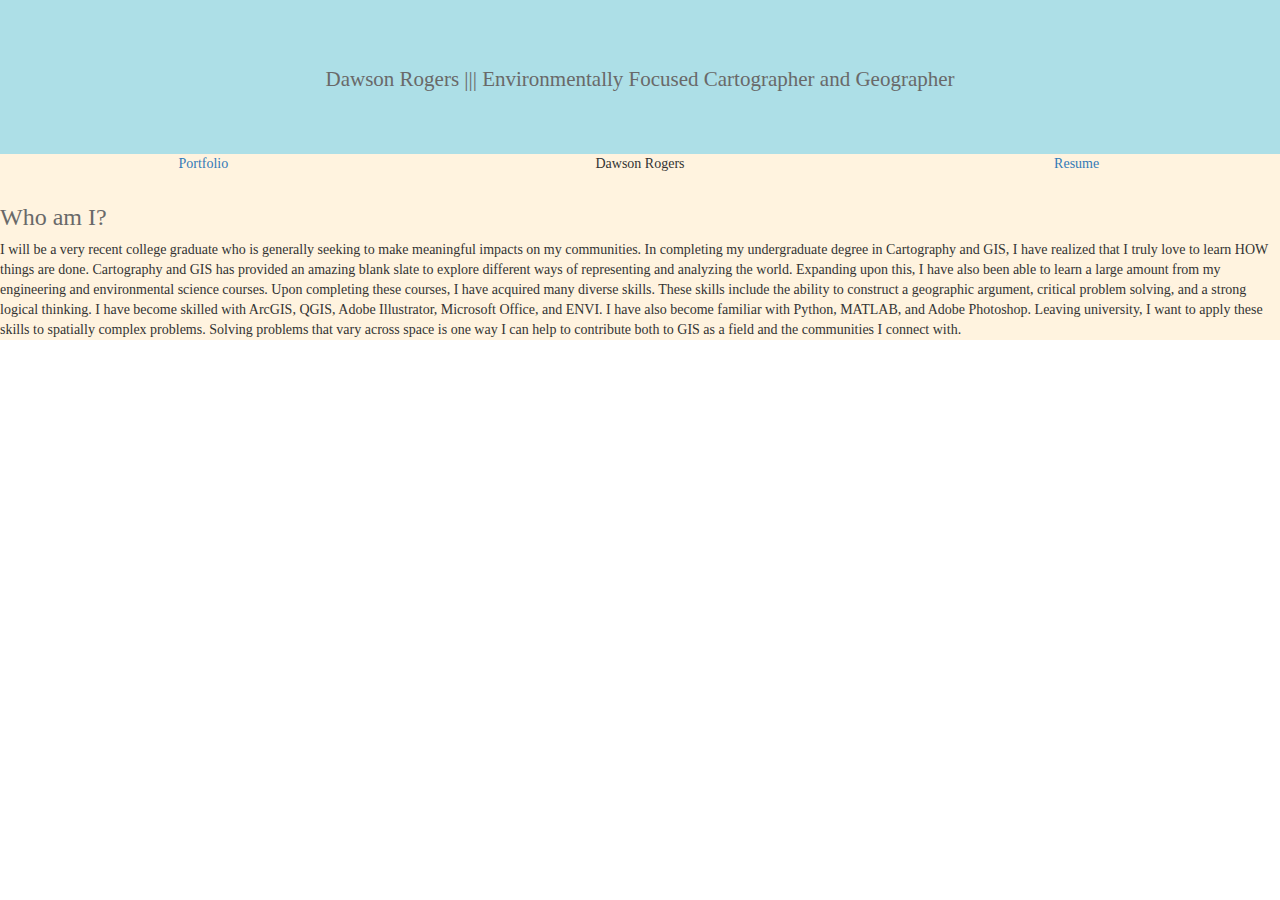
==== index.html @ ebd67071 "initial draft" ====
<!DOCTYPE HTML>
<html>
<head>
	<meta charset="utf-8">
	<meta name="viewport" content="width=device-width, initial-scale=1"/>
	<meta name="keywords" content="maps, cartography"/>
	<link rel="stylesheet" href="css/bootstrap-theme.min.css">
	<link rel="stylesheet" href="css/bootstrap.min.css">
	<link rel="stylesheet" href="css/style.css">
	<title> dawson rogers</title>
</head>
<body>
	<div class="jumbotron">
		<h2> <p class ="text-center">Dawson Rogers  ||| Environmentally Focused Cartographer and Geographer</p></h2>
	</div>
<div style="background-color:#FFF3DF">
<div class="fluid-container">
	<div class="row">
			<div class="col-md-4 col-xs-12"><p class = "text-center"><a href="portfolio.html">Portfolio</a></p></div>
			<div class="col-md-4 col-xs-12"><p class = "text-center">Dawson Rogers</p></div>
			<div class="col-md-4 col-xs-12"><p class = "text-center">
				<a href ="resume.html"> Resume</a></p>
			</div>
	</div>
</div>
	<h1>Who am I?</h1>
	<p>I will be a very recent college graduate who is generally seeking to make meaningful impacts on my communities. In completing my undergraduate degree in Cartography and GIS, I have realized that I truly love to learn HOW things are done. Cartography and GIS has provided an amazing blank slate to explore different ways of representing and analyzing the world. Expanding upon this, I have also been able to learn a large amount from my engineering and environmental science courses.  Upon completing these courses, I have acquired many diverse skills. These skills include the ability to construct a geographic argument, critical problem solving, and a strong logical thinking. I have become skilled with ArcGIS, QGIS, Adobe Illustrator, Microsoft Office, and ENVI. I have also become familiar with Python, MATLAB, and Adobe Photoshop. Leaving university, I want to apply these skills to spatially complex problems. Solving problems that vary across space is one way I can help to contribute both to GIS as a field and the communities I connect with.</p>
</div>
</body>
</html>
---- css/style.css ----
body {
	font-family:verdana;
}
h1 {
 color: #696969;
 font-size: 24px;
 }
 .portfolio-thumbnail {
 background-color: #FFFFFF;
 border-width: 2px;
 border-style: solid;
 border-color: #696969;
 }
h2 {
	color: #696969;
	font-size: 36px;
}
.jumbotron{background-color: #ADDFE7!important;
				  margin-bottom: 0px;}
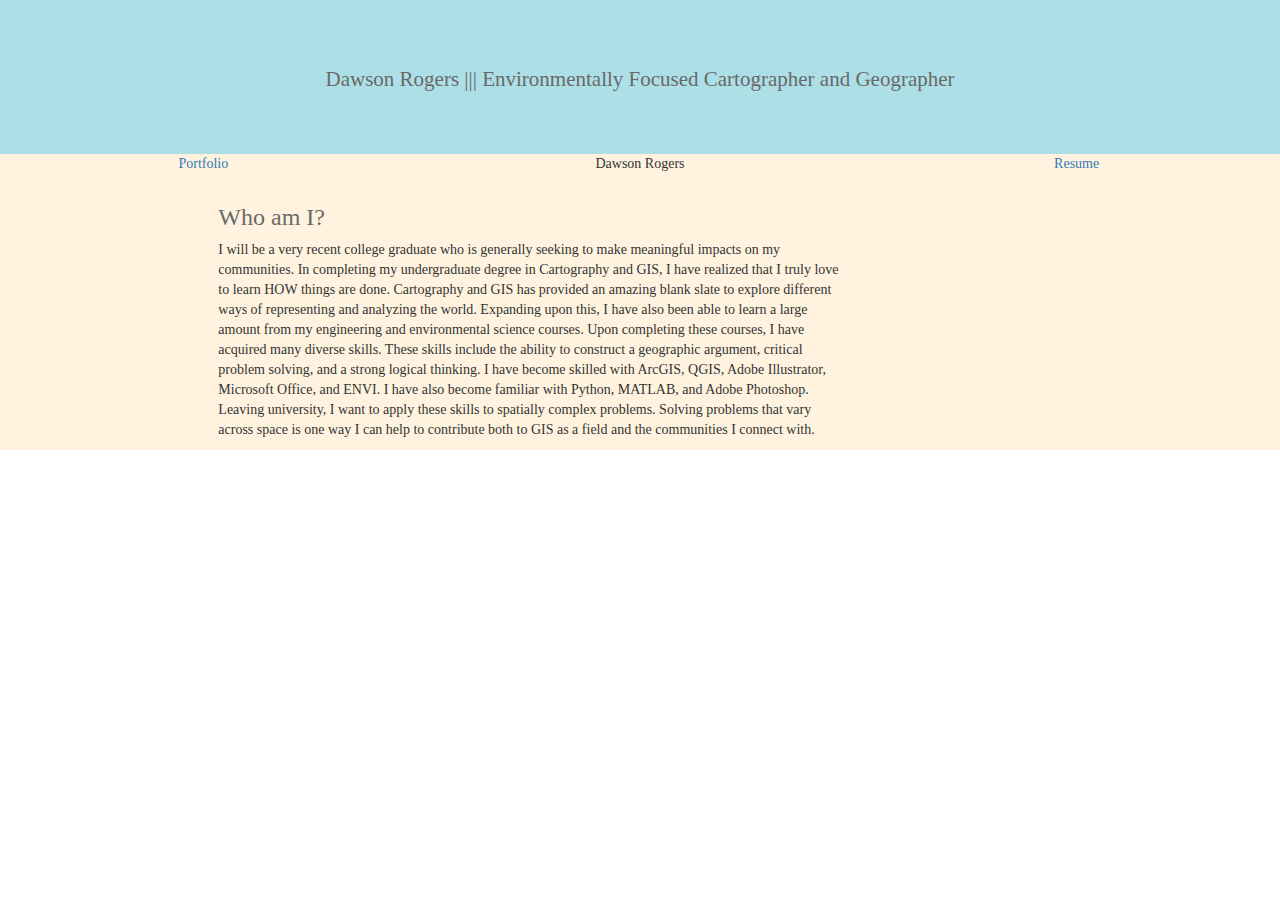
==== commit 2b5a481f: "Update with Final Project" ====
--- a/index.html
+++ b/index.html
@@ -23,8 +23,18 @@
 			</div>
 	</div>
 </div>
+	<div class="fluid-container">
+	<div class="row">
+	<div class="col-md-2 col-xs-0">
+	</div>
+	<div class="col-md-6 col-xs-12">
 	<h1>Who am I?</h1>
 	<p>I will be a very recent college graduate who is generally seeking to make meaningful impacts on my communities. In completing my undergraduate degree in Cartography and GIS, I have realized that I truly love to learn HOW things are done. Cartography and GIS has provided an amazing blank slate to explore different ways of representing and analyzing the world. Expanding upon this, I have also been able to learn a large amount from my engineering and environmental science courses.  Upon completing these courses, I have acquired many diverse skills. These skills include the ability to construct a geographic argument, critical problem solving, and a strong logical thinking. I have become skilled with ArcGIS, QGIS, Adobe Illustrator, Microsoft Office, and ENVI. I have also become familiar with Python, MATLAB, and Adobe Photoshop. Leaving university, I want to apply these skills to spatially complex problems. Solving problems that vary across space is one way I can help to contribute both to GIS as a field and the communities I connect with.</p>
+	</div>
+	<div class="col-md-2 col-xs-0">
+	</div>
+	</div>
+	</div>	
 </div>
 </body>
 </html>